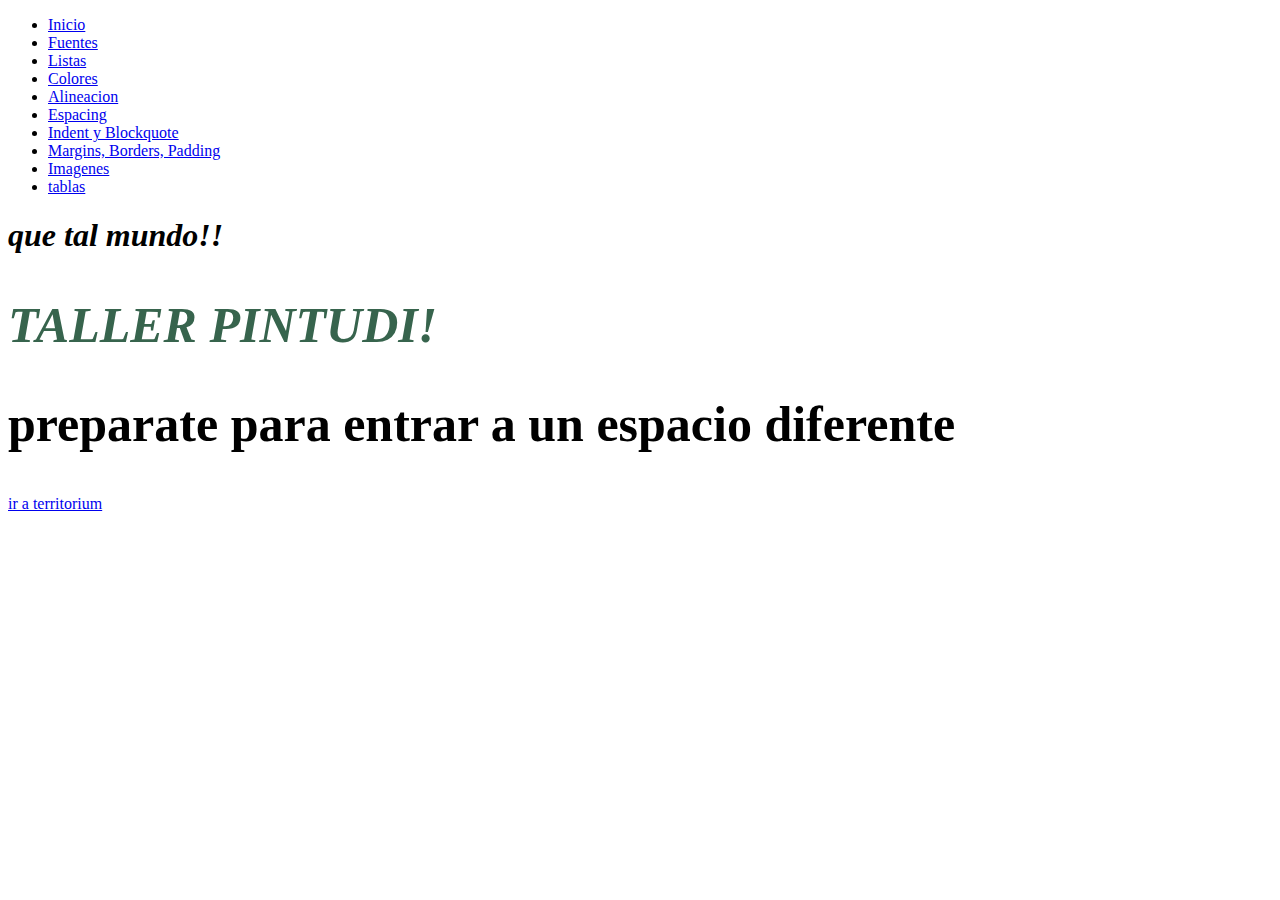
==== index.html @ 3055e9bc "add imagenes and tablas" ====
<!DOCTYPE html>
<html lang="es">
<head>
    <meta charset="UTF-8">
    <meta http-equiv="X-UA-Compatible" content="IE=edge">
    <meta name="viewport" content="width=device-width, initial-scale=1.0">
    <title>mi sitio web</title>
    <link rel="stylesheet" href="css/style.css">
    <link rel="preconnect" href="https://fonts.gstatic.com">
    <link href="https://fonts.googleapis.com/css2?family=Amatic+SC:wght@700&display=swap" rel="stylesheet">
</head>
<body>
<ul>
    <li><a href="index.html">Inicio</a></li>
    <li><a href="fuentes.html">Fuentes</a></li>
    <li><a href="listas.html">Listas</a></li>
    <li><a href="colores.html">Colores</a></li>
    <li><a href="alineacion.html">Alineacion</a></li>
    <li><a href="espacing.html">Espacing</a></li>
    <li><a href="indent-blockquote.html">Indent y Blockquote</a></li>
    <li><a href="margin-border-pading.html">Margins, Borders, Padding</a></li>
    <li><a href="imagenes.html">Imagenes</a></li>
    <li><a href="tablas.html">tablas</a></li>
</ul>
    <h1>que tal mundo!!</h1>
    <h2 class="nombre">TALLER PINTUDI! </h2>
    <h2>preparate para entrar a un espacio diferente  </h2>
   

<a href="https://sena.territorio.la/cms/index.php">ir a territorium</a>
</body>
</html>
---- css/style.css ----
p {
    font-weight: 900;
    font-family: 'Amatic SC',cursive, sans-serif;
}
h1 {
    font-style:italic;
}
.nombre {
    font-style: italic;
    color: rgb(55, 100, 77);
}
h2 {
    font-size: 50px;
}
p.fuente-net {
    font-family: 'Bebas Neue', sans-serif;
} 
 .fuente-net2 {
     color: red;
     font-size: 100px;
     font-family: 'Bebas Neue', sans-serif;
}
/* bebas-neue-regular - latin */
@font-face {
  font-family: 'Bebas Neue';
  font-style: normal;
  font-weight: 400;
  src: url('../fonts/bebas-neue-v2-latin-regular.eot'); /* IE9 Compat Modes */
  src: local(''),
       url('../fonts/bebas-neue-v2-latin-regular.eot?#iefix') format('embedded-opentype'), /* IE6-IE8 */
       url('../fonts/bebas-neue-v2-latin-regular.woff2') format('woff2'), /* Super Modern Browsers */
       url('../fonts/bebas-neue-v2-latin-regular.woff') format('woff'), /* Modern Browsers */
       url('../fonts/bebas-neue-v2-latin-regular.ttf') format('truetype'), /* Safari, Android, iOS */
       url('../fonts/bebas-neue-v2-latin-regular.svg#BebasNeue') format('svg'); /* Legacy iOS */
}
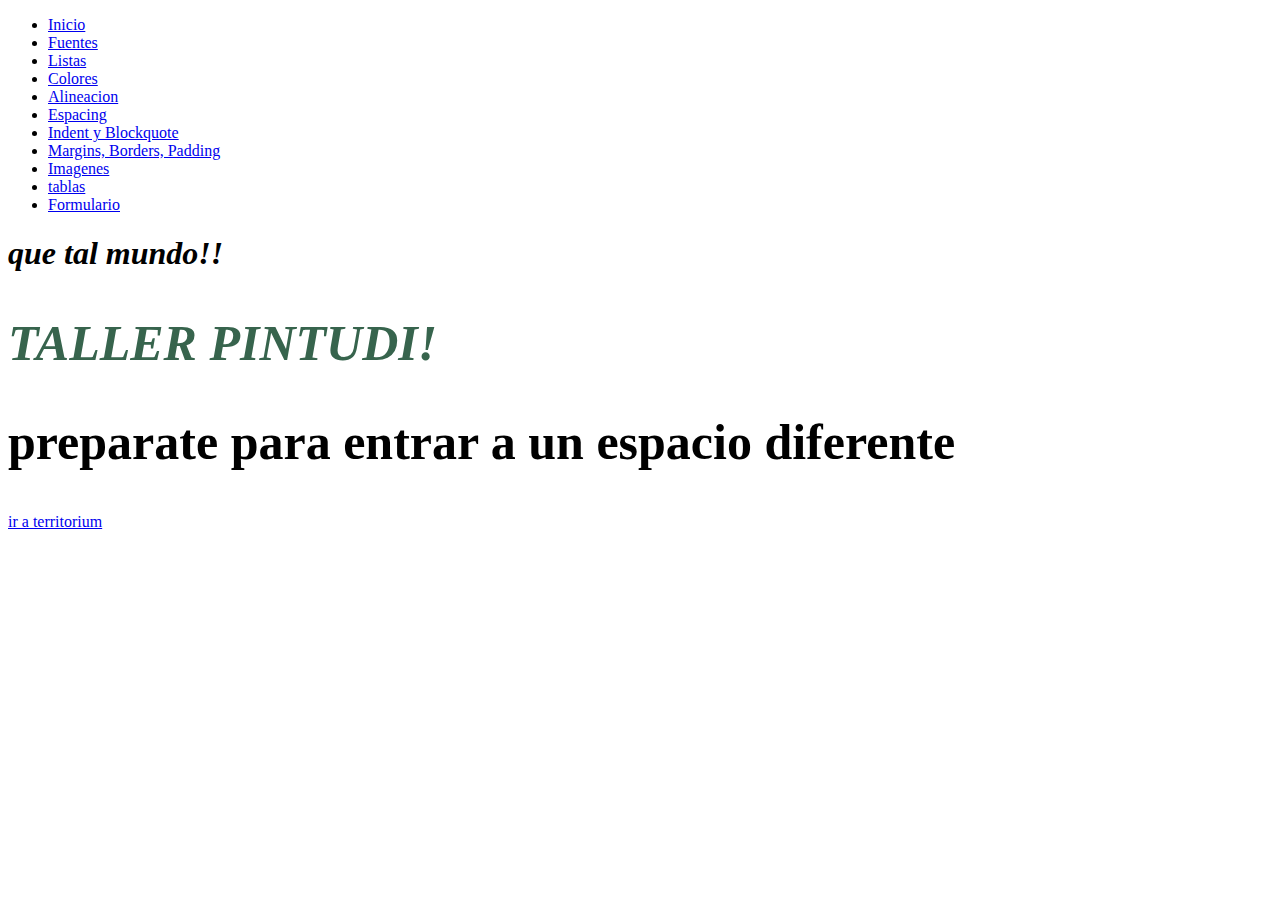
==== commit 09ed7dcc: "add formulario and menu" ====
--- a/index.html
+++ b/index.html
@@ -21,6 +21,7 @@
     <li><a href="margin-border-pading.html">Margins, Borders, Padding</a></li>
     <li><a href="imagenes.html">Imagenes</a></li>
     <li><a href="tablas.html">tablas</a></li>
+    <li><a href="formulario.html">Formulario</a></li>
 </ul>
     <h1>que tal mundo!!</h1>
     <h2 class="nombre">TALLER PINTUDI! </h2>
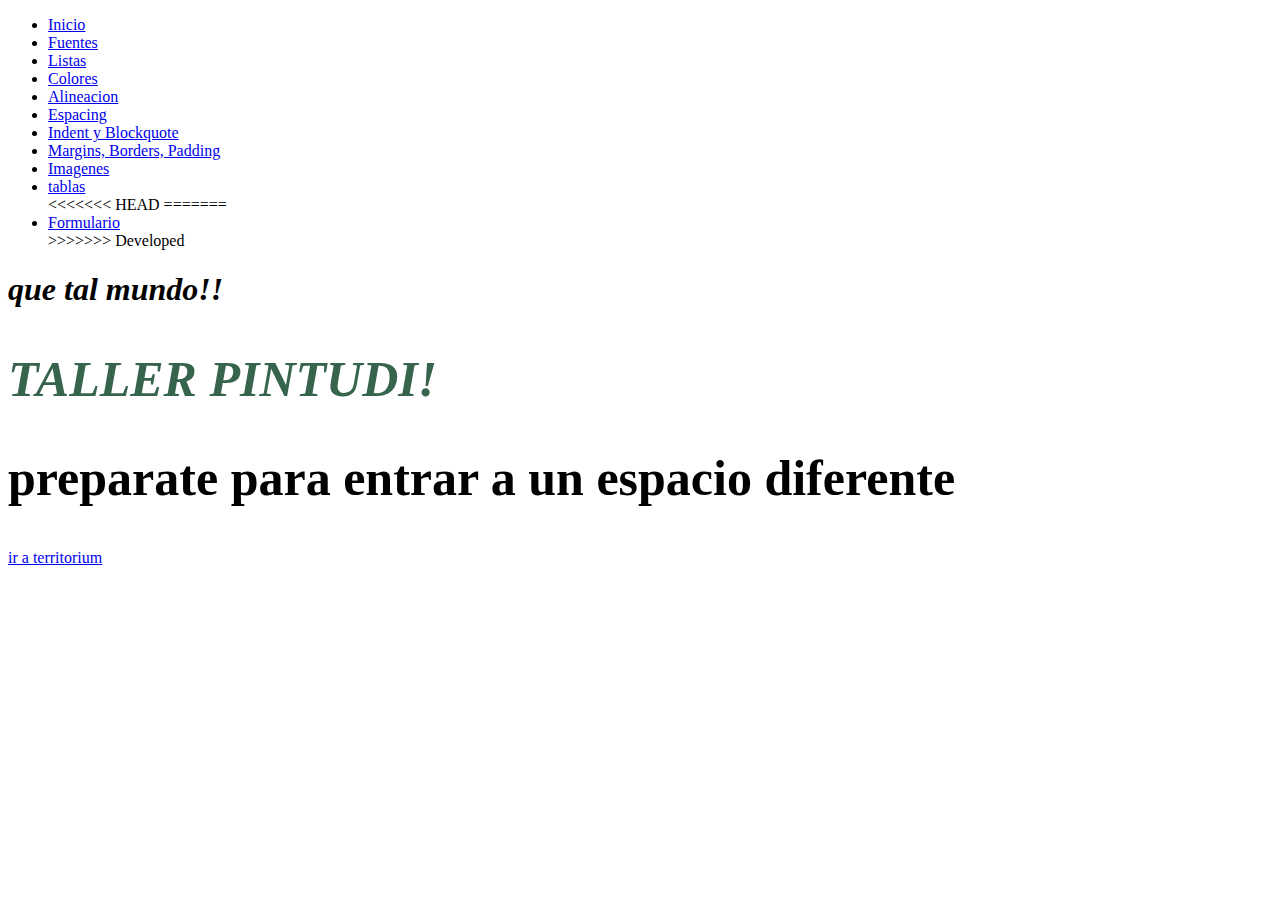
==== commit 3a41e286: "add formulario and menu" ====
--- a/index.html
+++ b/index.html
@@ -21,7 +21,10 @@
     <li><a href="margin-border-pading.html">Margins, Borders, Padding</a></li>
     <li><a href="imagenes.html">Imagenes</a></li>
     <li><a href="tablas.html">tablas</a></li>
+<<<<<<< HEAD
+=======
     <li><a href="formulario.html">Formulario</a></li>
+>>>>>>> Developed
 </ul>
     <h1>que tal mundo!!</h1>
     <h2 class="nombre">TALLER PINTUDI! </h2>
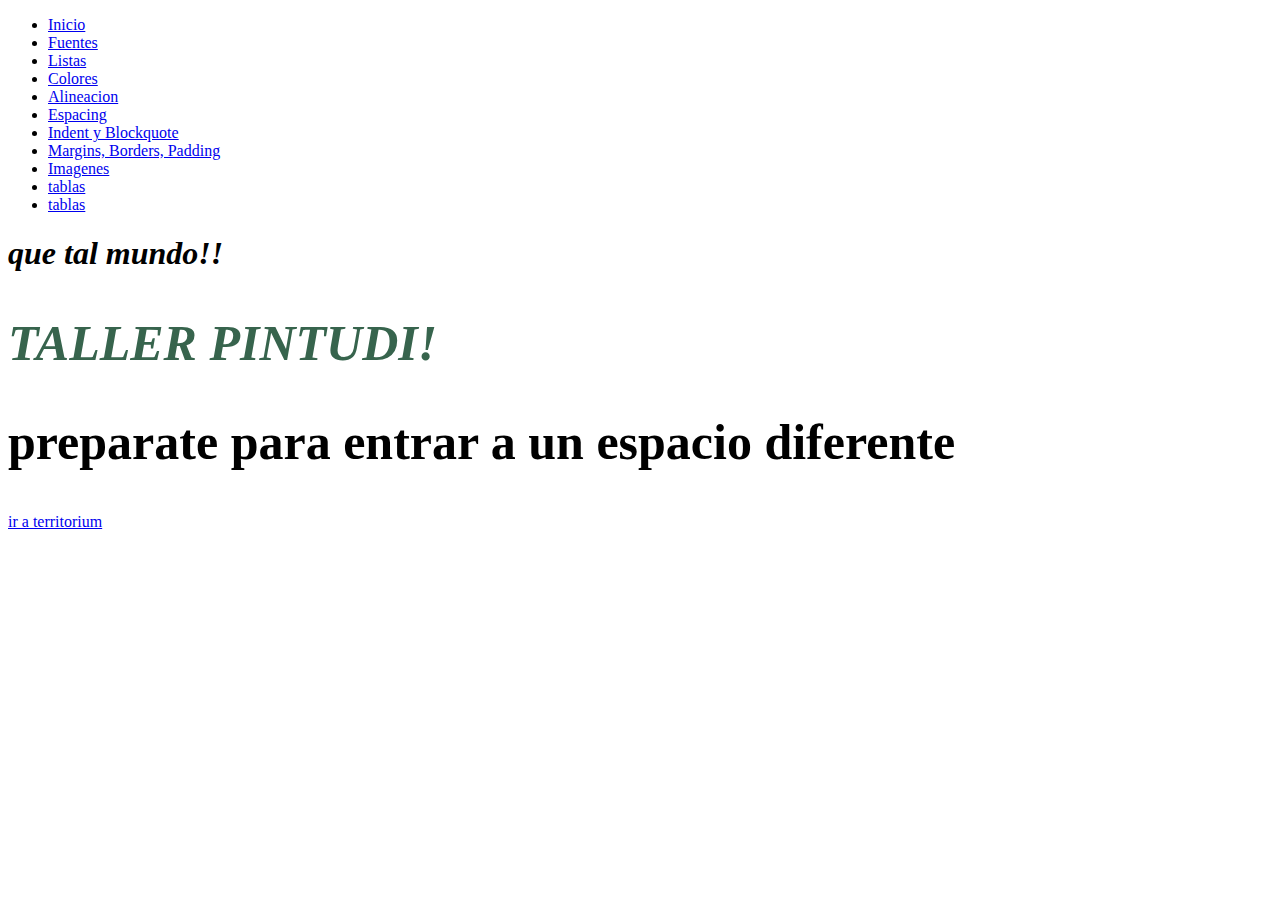
==== commit aedd99bf: "add index.com" ====
--- a/index.html
+++ b/index.html
@@ -21,10 +21,7 @@
     <li><a href="margin-border-pading.html">Margins, Borders, Padding</a></li>
     <li><a href="imagenes.html">Imagenes</a></li>
     <li><a href="tablas.html">tablas</a></li>
-<<<<<<< HEAD
-=======
-    <li><a href="formulario.html">Formulario</a></li>
->>>>>>> Developed
+    <li><a href="tablas.html">tablas</a></li>
 </ul>
     <h1>que tal mundo!!</h1>
     <h2 class="nombre">TALLER PINTUDI! </h2>
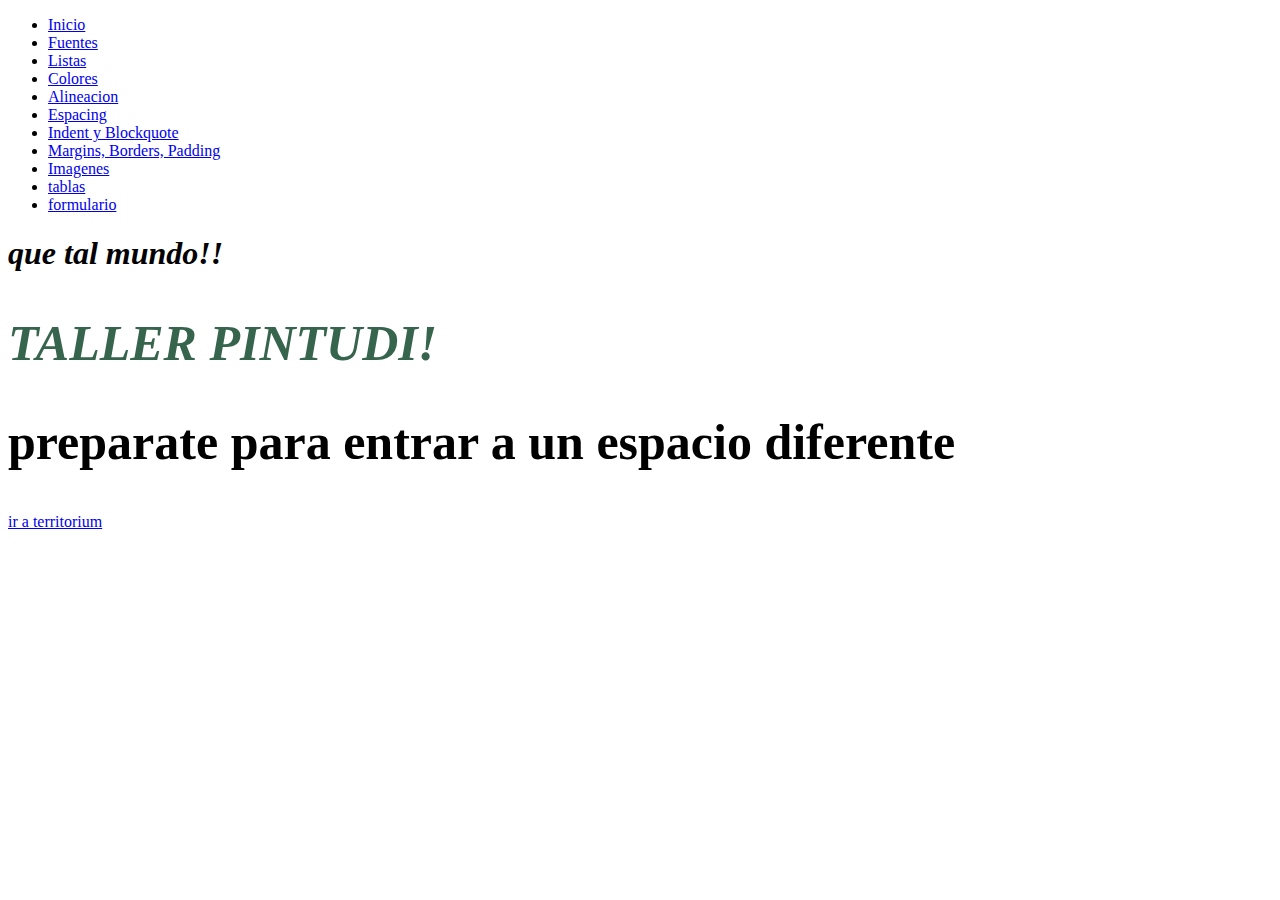
==== commit 74902a04: "formulario and index" ====
--- a/index.html
+++ b/index.html
@@ -21,7 +21,7 @@
     <li><a href="margin-border-pading.html">Margins, Borders, Padding</a></li>
     <li><a href="imagenes.html">Imagenes</a></li>
     <li><a href="tablas.html">tablas</a></li>
-    <li><a href="tablas.html">tablas</a></li>
+    <li><a href="formulario.html">formulario</a></li>
 </ul>
     <h1>que tal mundo!!</h1>
     <h2 class="nombre">TALLER PINTUDI! </h2>
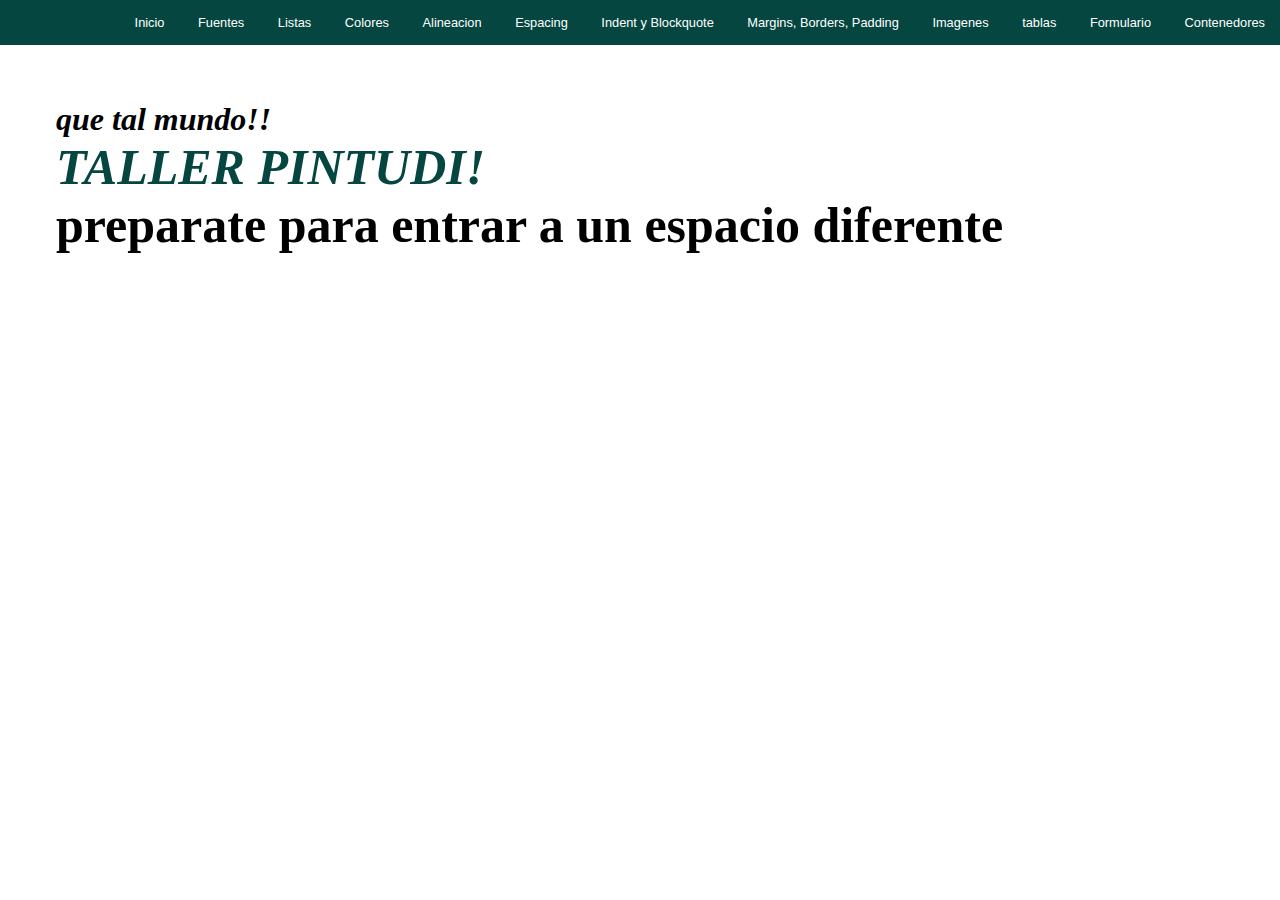
==== commit 3bdcfa70: "add contenedores and main-menu" ====
--- a/index.html
+++ b/index.html
@@ -7,27 +7,33 @@
     <title>mi sitio web</title>
     <link rel="stylesheet" href="css/style.css">
     <link rel="preconnect" href="https://fonts.gstatic.com">
+    <link rel="stylesheet" href="css/main-menu.css">
     <link href="https://fonts.googleapis.com/css2?family=Amatic+SC:wght@700&display=swap" rel="stylesheet">
 </head>
 <body>
-<ul>
-    <li><a href="index.html">Inicio</a></li>
-    <li><a href="fuentes.html">Fuentes</a></li>
-    <li><a href="listas.html">Listas</a></li>
-    <li><a href="colores.html">Colores</a></li>
-    <li><a href="alineacion.html">Alineacion</a></li>
-    <li><a href="espacing.html">Espacing</a></li>
-    <li><a href="indent-blockquote.html">Indent y Blockquote</a></li>
-    <li><a href="margin-border-pading.html">Margins, Borders, Padding</a></li>
-    <li><a href="imagenes.html">Imagenes</a></li>
-    <li><a href="tablas.html">tablas</a></li>
-    <li><a href="formulario.html">formulario</a></li>
-</ul>
-    <h1>que tal mundo!!</h1>
-    <h2 class="nombre">TALLER PINTUDI! </h2>
-    <h2>preparate para entrar a un espacio diferente  </h2>
+    <nav>
+      <ul>
+        <li><a href="index.html">Inicio</a></li>
+        <li><a href="fuentes.html">Fuentes</a></li>
+        <li><a href="listas.html">Listas</a></li>
+        <li><a href="colores.html">Colores</a></li>
+        <li><a href="alineacion.html">Alineacion</a></li>
+        <li><a href="espacing.html">Espacing</a></li>
+        <li><a href="indent-blockquote.html">Indent y Blockquote</a></li>
+        <li><a href="margin-border-pading.html">Margins, Borders, Padding</a></li>
+        <li><a href="imagenes.html">Imagenes</a></li>
+        <li><a href="tablas.html">tablas</a></li>
+        <li><a href="formulario.html">Formulario</a></li>
+        <li><a href="contenedores.html">Contenedores</a></li>
+      </ul>
+</nav>
+<div class="main-content">
+       <h1>que tal mundo!!</h1>
+       <h2 class="nombre">TALLER PINTUDI! </h2>
+       <h2>preparate para entrar a un espacio diferente  </h2>
+      
    
-
-<a href="https://sena.territorio.la/cms/index.php">ir a territorium</a>
+   <a href="https://sena.territorio.la/cms/index.php">ir a territorium</a>
+</div>
 </body>
 </html>
--- a/css/style.css
+++ b/css/style.css
@@ -7,7 +7,7 @@
 }
 .nombre {
     font-style: italic;
-    color: rgb(55, 100, 77);
+    color: rgb(5, 70, 64);
 }
 h2 {
     font-size: 50px;
--- a/css/main-menu.css
+++ b/css/main-menu.css
@@ -0,0 +1,29 @@
+
+* {
+    margin: 0;
+    padding:0;
+}
+nav{
+    background-color: rgb(5, 70, 64) ;
+}
+ul {
+    list-style: none;
+    font-size: 0.80em;
+    font-family: 'roboto',sans-serif;
+    text-align:right;
+}
+li {
+    display: inline-block;
+    padding: 15px;
+}
+
+a {
+    text-decoration: none;
+    color: white;
+}
+li:hover {
+    background: rgb(12, 117, 117);
+}
+.main-content {
+    margin: 3.5em;
+}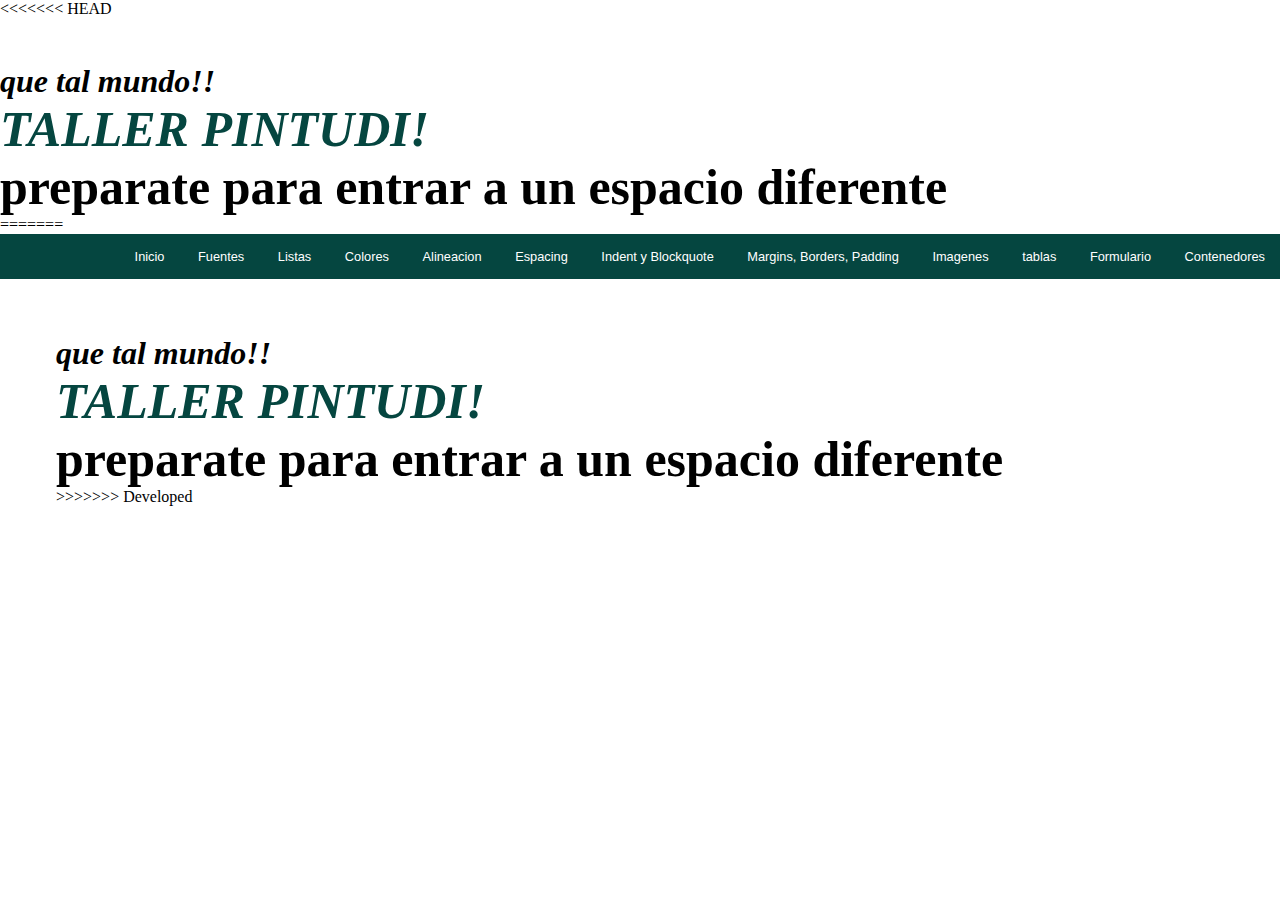
==== commit 392df7e9: "add main menu and contenedores" ====
--- a/index.html
+++ b/index.html
@@ -11,6 +11,24 @@
     <link href="https://fonts.googleapis.com/css2?family=Amatic+SC:wght@700&display=swap" rel="stylesheet">
 </head>
 <body>
+<<<<<<< HEAD
+<ul>
+    <li><a href="index.html">Inicio</a></li>
+    <li><a href="fuentes.html">Fuentes</a></li>
+    <li><a href="listas.html">Listas</a></li>
+    <li><a href="colores.html">Colores</a></li>
+    <li><a href="alineacion.html">Alineacion</a></li>
+    <li><a href="espacing.html">Espacing</a></li>
+    <li><a href="indent-blockquote.html">Indent y Blockquote</a></li>
+    <li><a href="margin-border-pading.html">Margins, Borders, Padding</a></li>
+    <li><a href="imagenes.html">Imagenes</a></li>
+    <li><a href="tablas.html">tablas</a></li>
+    <li><a href="formulario.html">formulario</a></li>
+</ul>
+    <h1>que tal mundo!!</h1>
+    <h2 class="nombre">TALLER PINTUDI! </h2>
+    <h2>preparate para entrar a un espacio diferente  </h2>
+=======
     <nav>
       <ul>
         <li><a href="index.html">Inicio</a></li>
@@ -32,6 +50,7 @@
        <h2 class="nombre">TALLER PINTUDI! </h2>
        <h2>preparate para entrar a un espacio diferente  </h2>
       
+>>>>>>> Developed
    
    <a href="https://sena.territorio.la/cms/index.php">ir a territorium</a>
 </div>
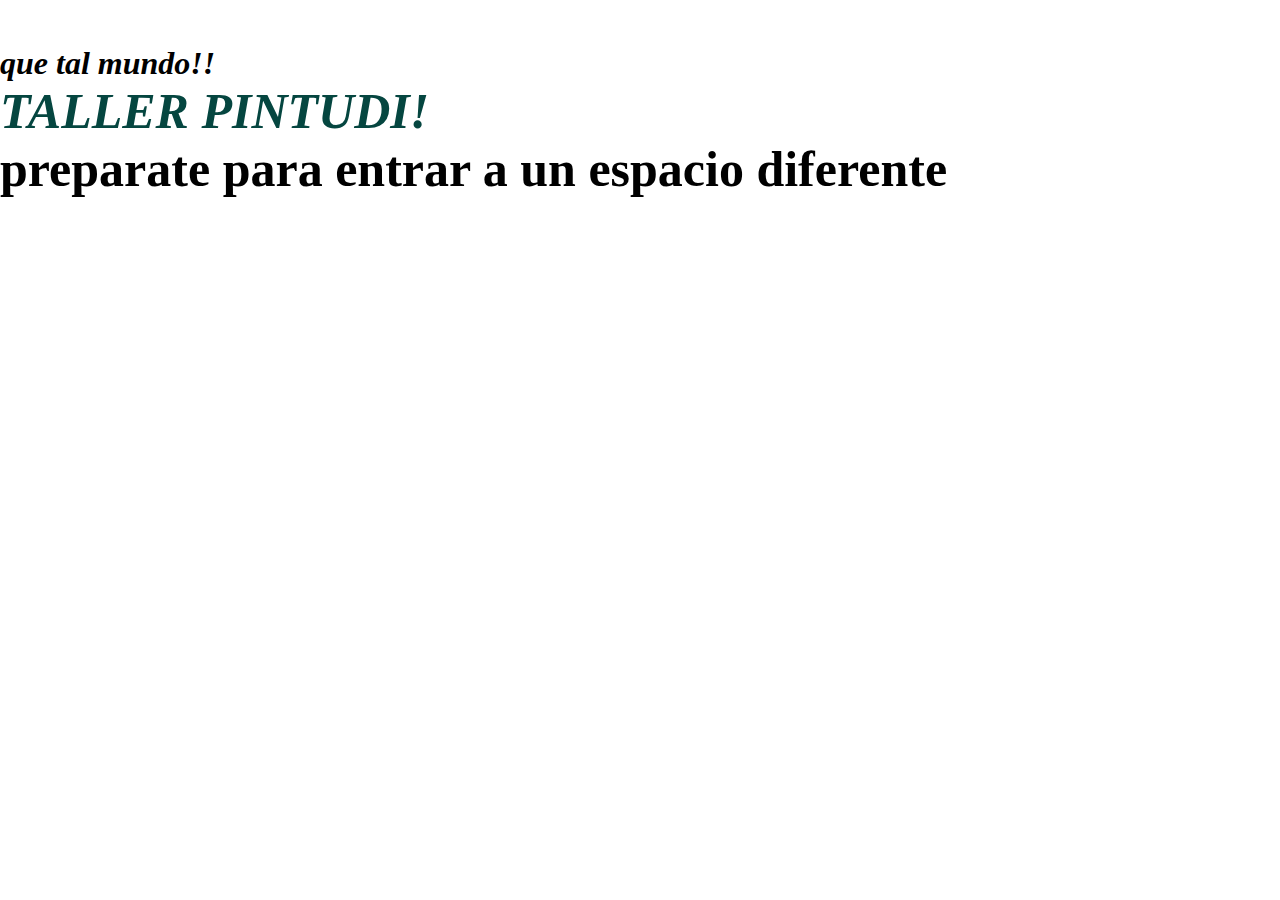
==== commit 2923ba46: "add index" ====
--- a/index.html
+++ b/index.html
@@ -11,7 +11,7 @@
     <link href="https://fonts.googleapis.com/css2?family=Amatic+SC:wght@700&display=swap" rel="stylesheet">
 </head>
 <body>
-<<<<<<< HEAD
+
 <ul>
     <li><a href="index.html">Inicio</a></li>
     <li><a href="fuentes.html">Fuentes</a></li>
@@ -28,29 +28,7 @@
     <h1>que tal mundo!!</h1>
     <h2 class="nombre">TALLER PINTUDI! </h2>
     <h2>preparate para entrar a un espacio diferente  </h2>
-=======
-    <nav>
-      <ul>
-        <li><a href="index.html">Inicio</a></li>
-        <li><a href="fuentes.html">Fuentes</a></li>
-        <li><a href="listas.html">Listas</a></li>
-        <li><a href="colores.html">Colores</a></li>
-        <li><a href="alineacion.html">Alineacion</a></li>
-        <li><a href="espacing.html">Espacing</a></li>
-        <li><a href="indent-blockquote.html">Indent y Blockquote</a></li>
-        <li><a href="margin-border-pading.html">Margins, Borders, Padding</a></li>
-        <li><a href="imagenes.html">Imagenes</a></li>
-        <li><a href="tablas.html">tablas</a></li>
-        <li><a href="formulario.html">Formulario</a></li>
-        <li><a href="contenedores.html">Contenedores</a></li>
-      </ul>
-</nav>
-<div class="main-content">
-       <h1>que tal mundo!!</h1>
-       <h2 class="nombre">TALLER PINTUDI! </h2>
-       <h2>preparate para entrar a un espacio diferente  </h2>
-      
->>>>>>> Developed
+
    
    <a href="https://sena.territorio.la/cms/index.php">ir a territorium</a>
 </div>
